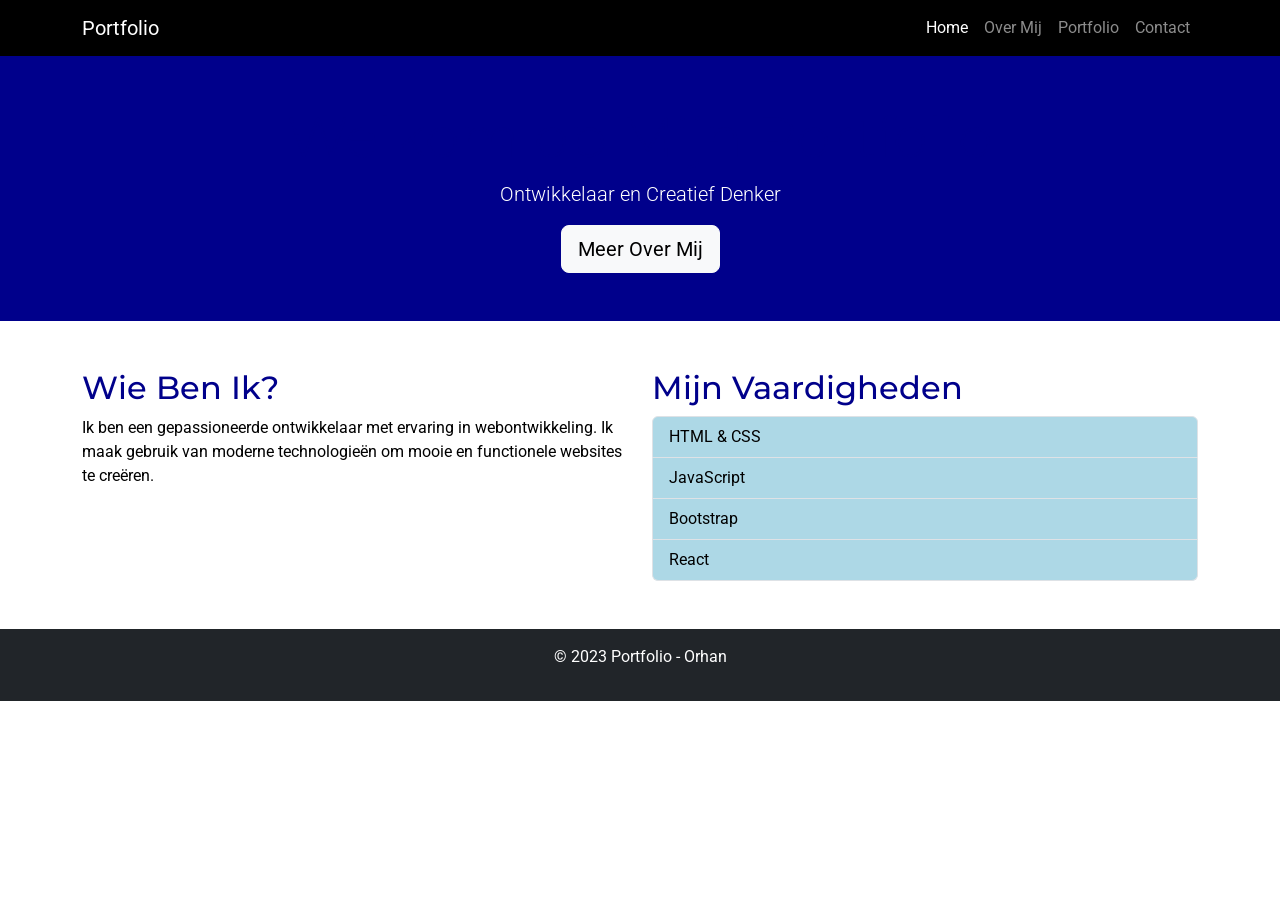
==== index.html @ f9c2327f "eerste test met html enzv" ====
<!DOCTYPE html>
<html lang="nl">
<head>
    <meta charset="UTF-8">
    <meta name="viewport" content="width=device-width, initial-scale=1.0">
    <title>Portfolio - Home</title>
    <link href="https://cdn.jsdelivr.net/npm/bootstrap@5.3.0/dist/css/bootstrap.min.css" rel="stylesheet">
    <link href="https://fonts.googleapis.com/css2?family=Roboto:wght@400;700&family=Montserrat:wght@400;700&display=swap" rel="stylesheet">
    <link rel="stylesheet" href="style.css">
</head>
<body>
    <nav class="navbar navbar-expand-lg navbar-dark bg-dark">
        <div class="container">
            <a class="navbar-brand" href="index.html">Portfolio</a>
            <button class="navbar-toggler" type="button" data-bs-toggle="collapse" data-bs-target="#navbarNav" aria-controls="navbarNav" aria-expanded="false" aria-label="Toggle navigation">
                <span class="navbar-toggler-icon"></span>
            </button>
            <div class="collapse navbar-collapse" id="navbarNav">
                <ul class="navbar-nav ms-auto">
                    <li class="nav-item">
                        <a class="nav-link active" href="index.html">Home</a>
                    </li>
                    <li class="nav-item">
                        <a class="nav-link" href="about.html">Over Mij</a>
                    </li>
                    <li class="nav-item">
                        <a class="nav-link" href="portfolio.html">Portfolio</a>
                    </li>
                    <li class="nav-item">
                        <a class="nav-link" href="contact.html">Contact</a>
                    </li>
                </ul>
            </div>
        </div>
    </nav>

    <header class="hero bg-primary text-white text-center py-5">
        <div class="container">
            <h1 class="display-4">Welkom op Mijn Portfolio</h1>
            <p class="lead">Ontwikkelaar en Creatief Denker</p>
            <a href="about.html" class="btn btn-light btn-lg">Meer Over Mij</a>
        </div>
    </header>

    <main class="container my-5">
        <section class="row">
            <div class="col-md-6">
                <h2>Wie Ben Ik?</h2>
                <p>Ik ben een gepassioneerde ontwikkelaar met ervaring in webontwikkeling. Ik maak gebruik van moderne technologieën om mooie en functionele websites te creëren.</p>
            </div>
            <div class="col-md-6">
                <h2>Mijn Vaardigheden</h2>
                <ul class="list-group">
                    <li class="list-group-item">HTML & CSS</li>
                    <li class="list-group-item">JavaScript</li>
                    <li class="list-group-item">Bootstrap</li>
                    <li class="list-group-item">React</li>
                </ul>
            </div>
        </section>
    </main>

    <footer class="bg-dark text-white text-center py-3">
        <div class="container">
            <p>&copy; 2023 Portfolio - Orhan</p>
        </div>
    </footer>

    <script src="https://cdn.jsdelivr.net/npm/bootstrap@5.3.0/dist/js/bootstrap.bundle.min.js"></script>
</body>
</html>
---- style.css ----
/* Portfolio Styles */
:root {
    --wit: #FFFFFF;
    --zwart: #000000;
    --donkerblauw: #00008B;
    --lichtblauw: #ADD8E6;
    --grijs: #808080;
}

body {
    font-family: 'Roboto', sans-serif;
    color: var(--zwart);
    background-color: var(--wit);
}

h1, h2, h3, h4, h5, h6 {
    font-family: 'Montserrat', sans-serif;
    color: var(--donkerblauw);
}

.navbar {
    background-color: var(--zwart) !important;
}

.hero {
    background-color: var(--donkerblauw) !important;
}

.btn-primary {
    background-color: var(--lichtblauw);
    border-color: var(--lichtblauw);
    color: var(--zwart);
}

.btn-primary:hover {
    background-color: var(--grijs);
    border-color: var(--grijs);
}

footer {
    background-color: var(--zwart);
    color: var(--wit);
}

.list-group-item {
    background-color: var(--lichtblauw);
    color: var(--zwart);
}
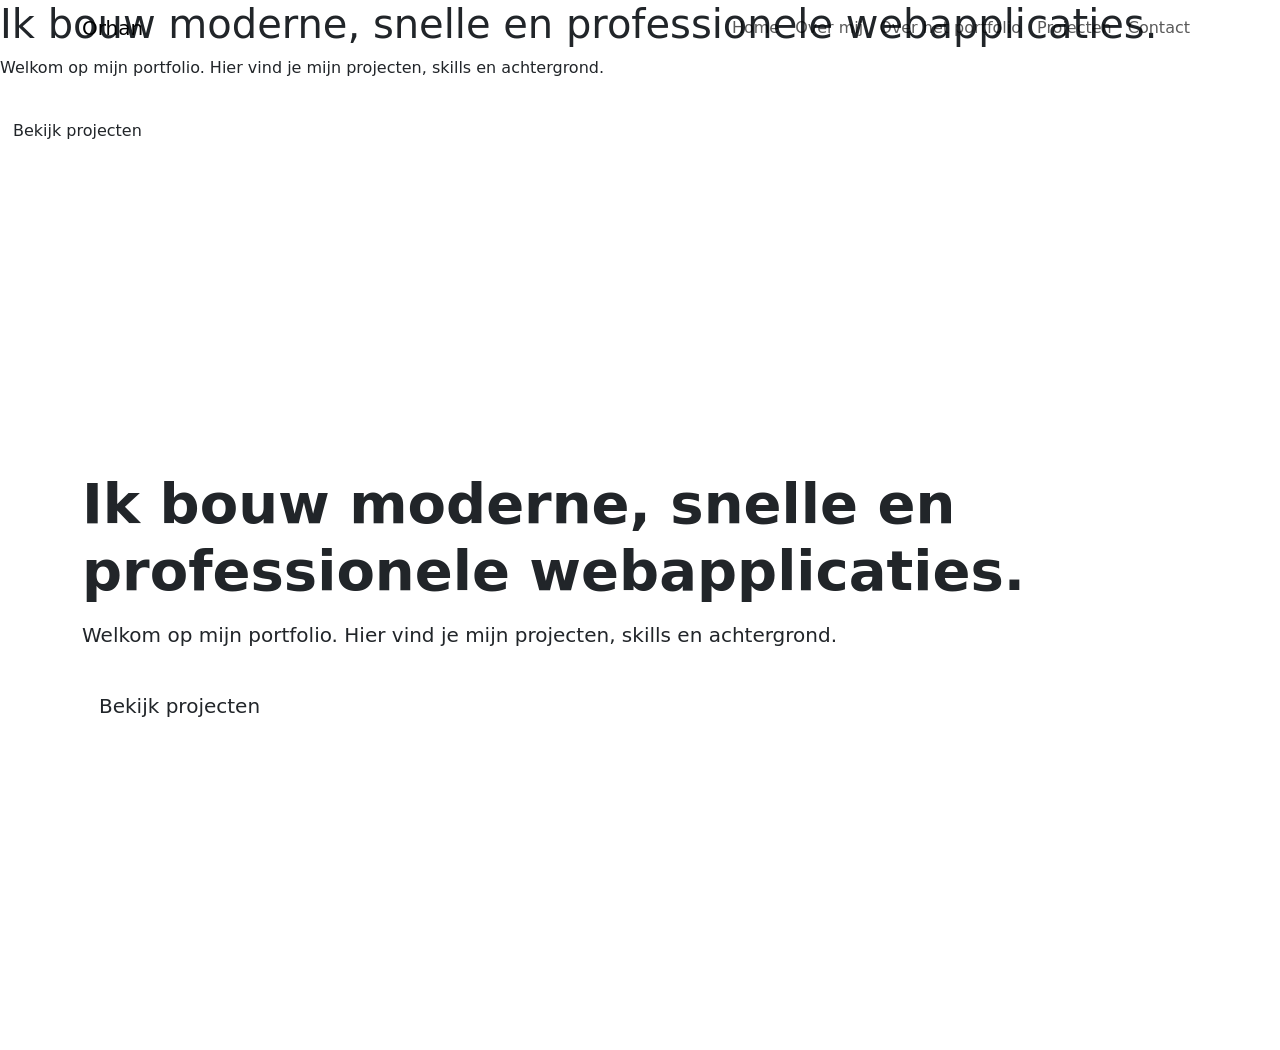
==== commit 550eaa25: "1" ====
--- a/index.html
+++ b/index.html
@@ -2,70 +2,42 @@
 <html lang="nl">
 <head>
     <meta charset="UTF-8">
-    <meta name="viewport" content="width=device-width, initial-scale=1.0">
-    <title>Portfolio - Home</title>
-    <link href="https://cdn.jsdelivr.net/npm/bootstrap@5.3.0/dist/css/bootstrap.min.css" rel="stylesheet">
-    <link href="https://fonts.googleapis.com/css2?family=Roboto:wght@400;700&family=Montserrat:wght@400;700&display=swap" rel="stylesheet">
-    <link rel="stylesheet" href="style.css">
+    <title>Home – Portfolio Orhan</title>
+    <meta name="viewport" content="width=device-width, initial-scale=1">
+    <link href="https://cdn.jsdelivr.net/npm/bootstrap@5.3.3/dist/css/bootstrap.min.css" rel="stylesheet">
+    <link href="assets/css/style.css" rel="stylesheet">
 </head>
+
 <body>
-    <nav class="navbar navbar-expand-lg navbar-dark bg-dark">
-        <div class="container">
-            <a class="navbar-brand" href="index.html">Portfolio</a>
-            <button class="navbar-toggler" type="button" data-bs-toggle="collapse" data-bs-target="#navbarNav" aria-controls="navbarNav" aria-expanded="false" aria-label="Toggle navigation">
-                <span class="navbar-toggler-icon"></span>
-            </button>
-            <div class="collapse navbar-collapse" id="navbarNav">
-                <ul class="navbar-nav ms-auto">
-                    <li class="nav-item">
-                        <a class="nav-link active" href="index.html">Home</a>
-                    </li>
-                    <li class="nav-item">
-                        <a class="nav-link" href="about.html">Over Mij</a>
-                    </li>
-                    <li class="nav-item">
-                        <a class="nav-link" href="portfolio.html">Portfolio</a>
-                    </li>
-                    <li class="nav-item">
-                        <a class="nav-link" href="contact.html">Contact</a>
-                    </li>
-                </ul>
-            </div>
-        </div>
-    </nav>
 
-    <header class="hero bg-primary text-white text-center py-5">
-        <div class="container">
-            <h1 class="display-4">Welkom op Mijn Portfolio</h1>
-            <p class="lead">Ontwikkelaar en Creatief Denker</p>
-            <a href="about.html" class="btn btn-light btn-lg">Meer Over Mij</a>
-        </div>
-    </header>
+<!-- NAVIGATIE -->
+<div id="nav-placeholder"></div>
 
-    <main class="container my-5">
-        <section class="row">
-            <div class="col-md-6">
-                <h2>Wie Ben Ik?</h2>
-                <p>Ik ben een gepassioneerde ontwikkelaar met ervaring in webontwikkeling. Ik maak gebruik van moderne technologieën om mooie en functionele websites te creëren.</p>
-            </div>
-            <div class="col-md-6">
-                <h2>Mijn Vaardigheden</h2>
-                <ul class="list-group">
-                    <li class="list-group-item">HTML & CSS</li>
-                    <li class="list-group-item">JavaScript</li>
-                    <li class="list-group-item">Bootstrap</li>
-                    <li class="list-group-item">React</li>
-                </ul>
-            </div>
-        </section>
-    </main>
+<script>
+fetch("nav.html")
+    .then(response => response.text())
+    .then(data => {
+        document.getElementById("nav-placeholder").innerHTML = data;
+    });
+</script>
 
-    <footer class="bg-dark text-white text-center py-3">
-        <div class="container">
-            <p>&copy; 2023 Portfolio - Orhan</p>
-        </div>
-    </footer>
+<header class="hero">
+    <h1>Ik bouw moderne, snelle en professionele webapplicaties.</h1>
+    <p>Welkom op mijn portfolio. Hier vind je mijn projecten, skills en achtergrond.</p>
+    <a href="projects.html" class="btn btn-primary-custom mt-3">Bekijk projecten</a>
+</header>
 
-    <script src="https://cdn.jsdelivr.net/npm/bootstrap@5.3.0/dist/js/bootstrap.bundle.min.js"></script>
+<header class="hero d-flex align-items-center" style="
+    min-height: 100vh;
+    background: radial-gradient(circle at top left, var(--c-cyan)15%, transparent 55%),
+                radial-gradient(circle at bottom right, var(--c-teal-dark)40%, transparent 70%);
+">
+    <div class="container">
+        <h1 class="display-4 fw-bold">Ik bouw moderne, snelle en professionele webapplicaties.</h1>
+        <p class="lead mt-3">Welkom op mijn portfolio. Hier vind je mijn projecten, skills en achtergrond.</p>
+        <a href="projects.html" class="btn btn-primary-custom btn-lg mt-3">Bekijk projecten</a>
+    </div>
+</header>
+
 </body>
-</html>+</html>
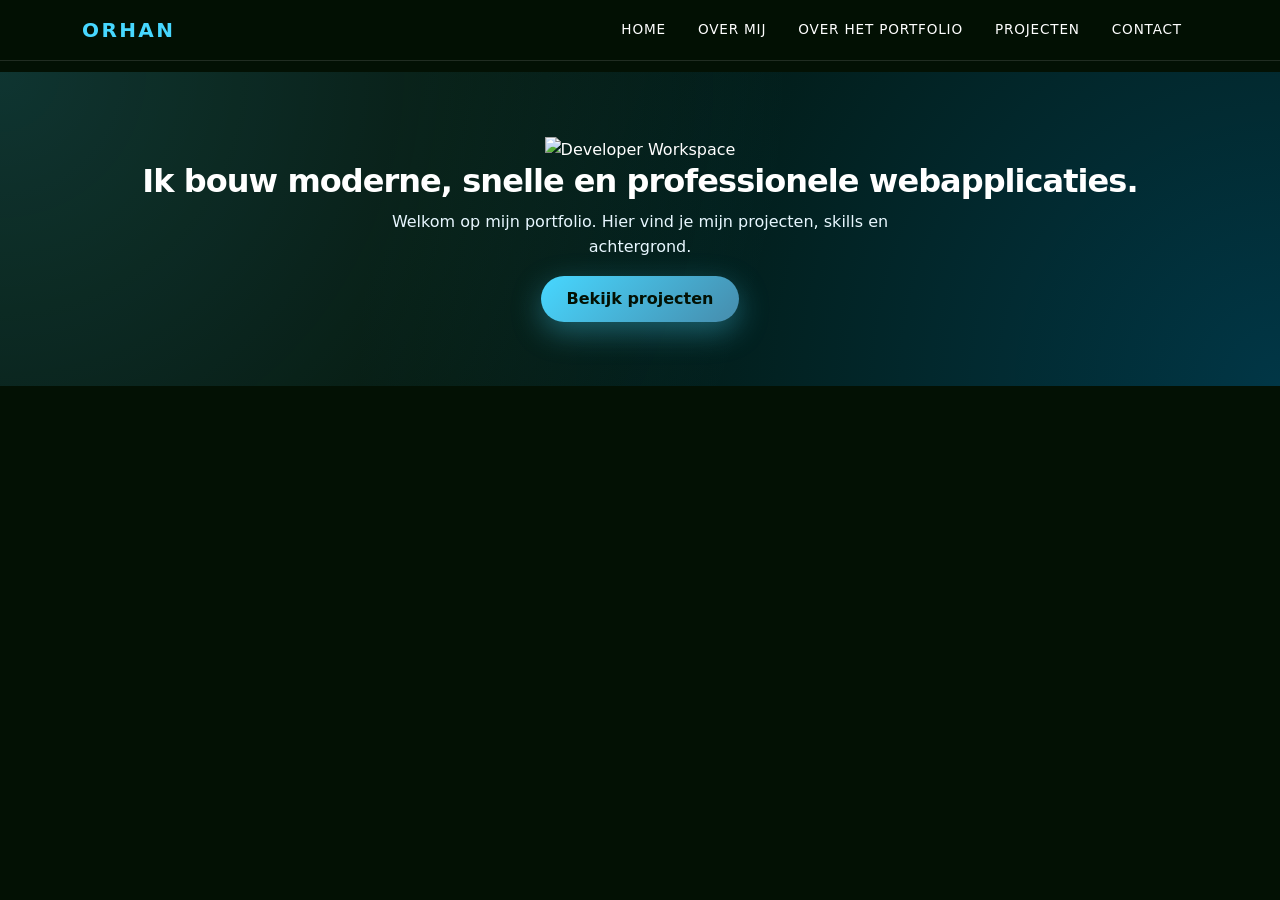
==== commit 72b90e75: "7" ====
--- a/index.html
+++ b/index.html
@@ -4,40 +4,28 @@
     <meta charset="UTF-8">
     <title>Home – Portfolio Orhan</title>
     <meta name="viewport" content="width=device-width, initial-scale=1">
+
+    <!-- Bootstrap -->
     <link href="https://cdn.jsdelivr.net/npm/bootstrap@5.3.3/dist/css/bootstrap.min.css" rel="stylesheet">
-    <link href="assets/css/style.css" rel="stylesheet">
+
+    <!-- Premium CSS -->
+    <link href="style.css" rel="stylesheet">
 </head>
 
 <body>
 
-<!-- NAVIGATIE -->
 <div id="nav-placeholder"></div>
 
-<script>
-fetch("nav.html")
-    .then(response => response.text())
-    .then(data => {
-        document.getElementById("nav-placeholder").innerHTML = data;
-    });
-</script>
+<header class="hero">
+    <img src="turn0image10" alt="Developer Workspace" class="hero-img">
 
-<header class="hero">
-    <h1>Ik bouw moderne, snelle en professionele webapplicaties.</h1>
-    <p>Welkom op mijn portfolio. Hier vind je mijn projecten, skills en achtergrond.</p>
+    <h1 class="hero-title">Ik bouw moderne, snelle en professionele webapplicaties.</h1>
+    <p class="hero-subtitle">Welkom op mijn portfolio. Hier vind je mijn projecten, skills en achtergrond.</p>
+
     <a href="projects.html" class="btn btn-primary-custom mt-3">Bekijk projecten</a>
 </header>
 
-<header class="hero d-flex align-items-center" style="
-    min-height: 100vh;
-    background: radial-gradient(circle at top left, var(--c-cyan)15%, transparent 55%),
-                radial-gradient(circle at bottom right, var(--c-teal-dark)40%, transparent 70%);
-">
-    <div class="container">
-        <h1 class="display-4 fw-bold">Ik bouw moderne, snelle en professionele webapplicaties.</h1>
-        <p class="lead mt-3">Welkom op mijn portfolio. Hier vind je mijn projecten, skills en achtergrond.</p>
-        <a href="projects.html" class="btn btn-primary-custom btn-lg mt-3">Bekijk projecten</a>
-    </div>
-</header>
-
+<script src="script.js"></script>
+<script src="https://cdn.jsdelivr.net/npm/bootstrap@5.3.3/dist/js/bootstrap.bundle.min.js"></script>
 </body>
 </html>
--- a/style.css
+++ b/style.css
@@ -0,0 +1,186 @@
+/* =========================================================
+   ORHAN PORTFOLIO THEME – PREMIUM BLUE EDITION
+   ========================================================= */
+
+/* ---------- COLOR SYSTEM ---------- */
+:root {
+    --bg-dark: #031104;
+    --bg-surface: #04151f;
+    --bg-card: #020b12;
+
+    --primary: #47D7FF;       /* helder blauw */
+    --primary-hover: #6ee3ff; /* lichtere hover */
+    --secondary: #468CAC;     /* ondersteunend blauw */
+    --accent-dark: #004662;
+
+    --text-main: #FFFFFF;
+    --text-soft: #e8f7ff;
+    --text-muted: #9ca3af;
+
+    --border-soft: rgba(255, 255, 255, 0.12);
+    --shadow-soft: 0 18px 40px rgba(0, 0, 0, 0.45);
+}
+
+/* ---------- GLOBAL ---------- */
+body {
+    margin: 0;
+    padding-top: 72px;
+    background-color: var(--bg-dark);
+    color: var(--text-main);
+    font-family: system-ui, sans-serif;
+    line-height: 1.6;
+}
+
+a {
+    color: var(--primary);
+    transition: 0.25s ease;
+}
+
+a:hover {
+    color: var(--primary-hover);
+}
+
+/* ---------- NAVIGATION ---------- */
+.navbar {
+    background-color: rgba(3, 17, 4, 0.92);
+    backdrop-filter: blur(12px);
+    border-bottom: 1px solid var(--border-soft);
+}
+
+.navbar-brand {
+    color: var(--primary) !important;
+    font-weight: 700;
+    letter-spacing: 0.12em;
+    text-transform: uppercase;
+}
+
+.nav-link {
+    color: var(--text-main) !important;
+    text-transform: uppercase;
+    font-size: 0.85rem;
+    letter-spacing: 0.06em;
+    padding: 0.7rem 1rem !important;
+    transition: 0.25s ease;
+}
+
+.nav-link:hover {
+    color: var(--primary-hover) !important;
+}
+
+.nav-link.active {
+    color: var(--primary) !important;
+    position: relative;
+}
+
+.nav-link.active::after {
+    content: "";
+    position: absolute;
+    left: 1rem;
+    right: 1rem;
+    bottom: 0.3rem;
+    height: 2px;
+    background: var(--primary);
+    border-radius: 999px;
+}
+
+/* ---------- HERO ---------- */
+.hero {
+    padding: 4rem 1rem;
+    text-align: center;
+    background:
+        radial-gradient(circle at top left, rgba(71, 215, 255, 0.18), transparent 60%),
+        radial-gradient(circle at bottom right, rgba(0, 70, 98, 0.7), transparent 70%);
+}
+
+.hero-title {
+    font-size: 2rem;
+    font-weight: 800;
+    letter-spacing: -0.03em;
+    color: var(--text-main);
+}
+
+.hero-subtitle {
+    font-size: 1rem;
+    color: var(--text-soft);
+    max-width: 32rem;
+    margin: 0 auto;
+}
+
+/* ---------- BUTTONS ---------- */
+.btn-primary-custom {
+    background: linear-gradient(135deg, var(--primary), var(--secondary));
+    border: none;
+    color: var(--bg-dark);
+    font-weight: 600;
+    padding: 0.7rem 1.6rem;
+    border-radius: 999px;
+    box-shadow: 0 10px 30px rgba(71, 215, 255, 0.35);
+    transition: 0.25s ease;
+}
+
+.btn-primary-custom:hover {
+    transform: translateY(-3px);
+    box-shadow: 0 14px 40px rgba(71, 215, 255, 0.45);
+}
+
+.btn-outline-custom {
+    border: 1px solid var(--primary);
+    color: var(--primary);
+    padding: 0.7rem 1.6rem;
+    border-radius: 999px;
+    transition: 0.25s ease;
+}
+
+.btn-outline-custom:hover {
+    background-color: var(--primary);
+    color: var(--bg-dark);
+}
+
+/* ---------- CARDS ---------- */
+.card {
+    background-color: var(--bg-card);
+    border: 1px solid var(--border-soft);
+    border-radius: 1rem;
+    padding: 1.5rem;
+    transition: 0.25s ease;
+}
+
+.card:hover {
+    transform: translateY(-4px);
+    border-color: var(--primary);
+    box-shadow: var(--shadow-soft);
+}
+
+/* ---------- PROJECT CARDS ---------- */
+.project-card .card-title {
+    font-size: 1.1rem;
+    font-weight: 600;
+    color: var(--text-main);
+}
+
+.project-card .card-text {
+    color: var(--text-soft);
+}
+
+/* ---------- FORMS ---------- */
+.form-control {
+    background-color: var(--bg-surface);
+    border: 1px solid var(--border-soft);
+    color: var(--text-main);
+    border-radius: 0.6rem;
+}
+
+.form-control:focus {
+    border-color: var(--primary);
+    box-shadow: 0 0 0 2px rgba(71, 215, 255, 0.4);
+}
+
+/* ---------- FOOTER ---------- */
+.footer {
+    border-top: 1px solid var(--border-soft);
+    padding: 2rem 0;
+    color: var(--text-muted);
+    font-size: 0.9rem;
+    text-align: center;
+}
+
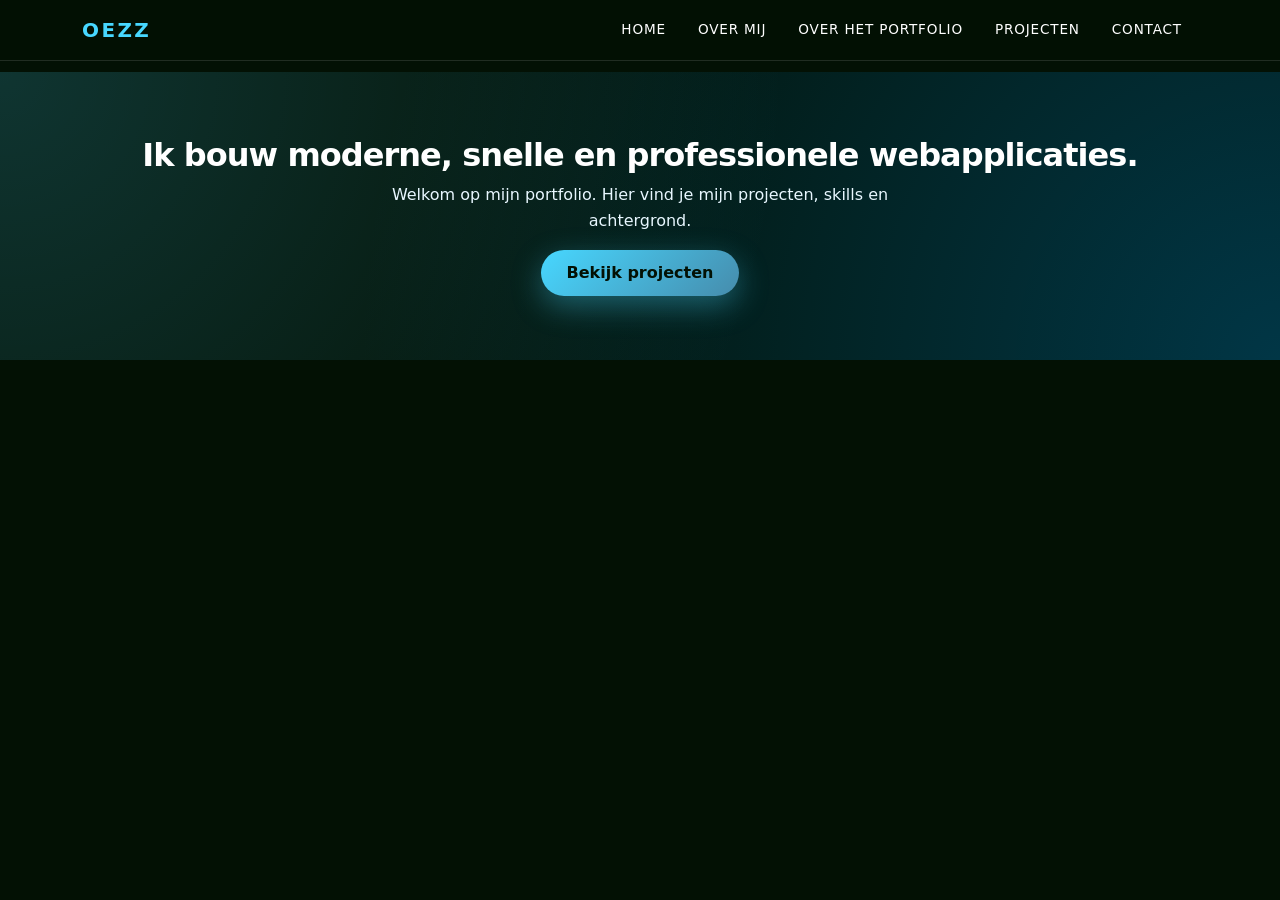
==== commit 94101404: "1" ====
--- a/index.html
+++ b/index.html
@@ -5,10 +5,8 @@
     <title>Home – Portfolio Orhan</title>
     <meta name="viewport" content="width=device-width, initial-scale=1">
 
-    <!-- Bootstrap -->
     <link href="https://cdn.jsdelivr.net/npm/bootstrap@5.3.3/dist/css/bootstrap.min.css" rel="stylesheet">
 
-    <!-- Premium CSS -->
     <link href="style.css" rel="stylesheet">
 </head>
 
@@ -17,7 +15,7 @@
 <div id="nav-placeholder"></div>
 
 <header class="hero">
-    <img src="turn0image10" alt="Developer Workspace" class="hero-img">
+
 
     <h1 class="hero-title">Ik bouw moderne, snelle en professionele webapplicaties.</h1>
     <p class="hero-subtitle">Welkom op mijn portfolio. Hier vind je mijn projecten, skills en achtergrond.</p>
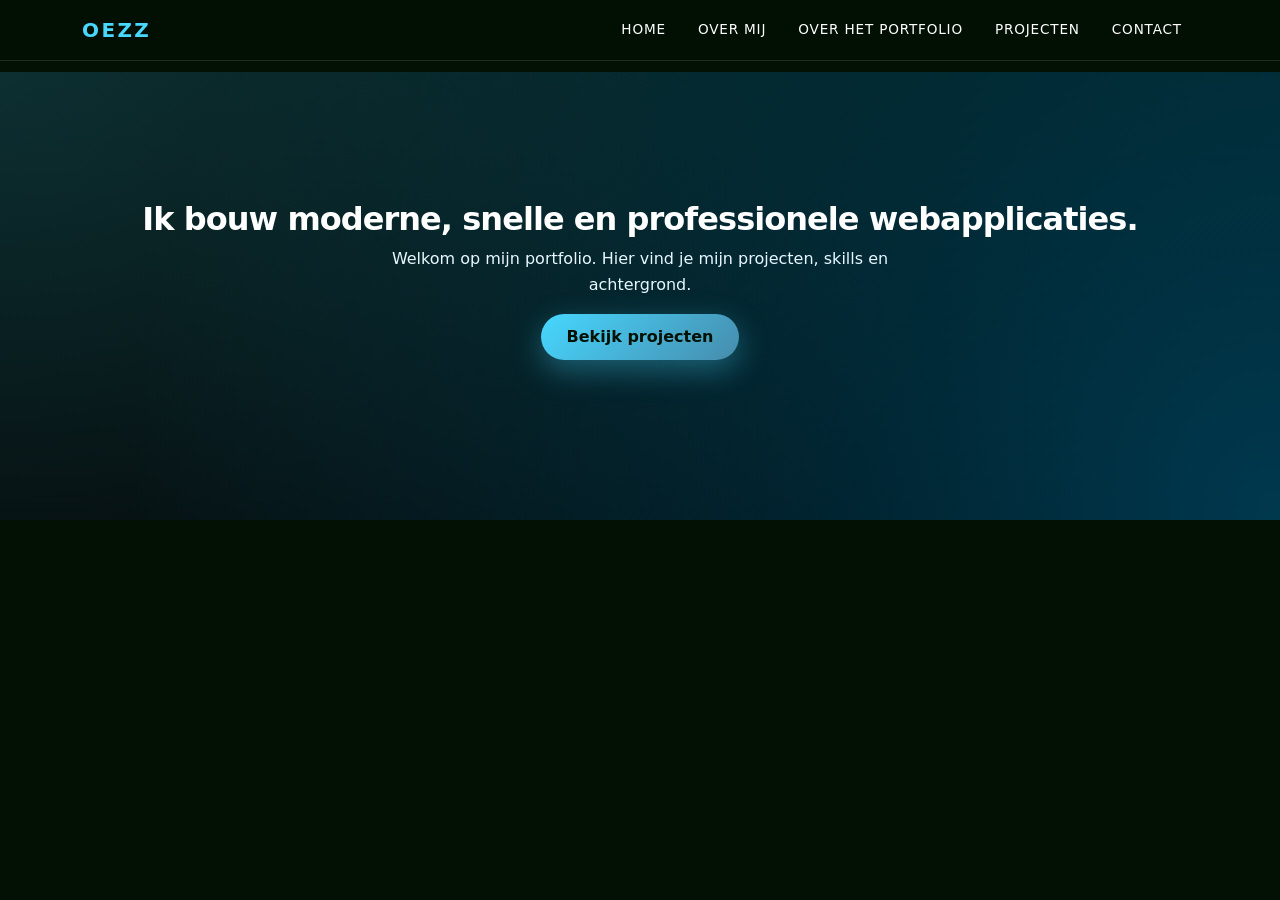
==== commit 1a7f1df5: "1" ====
--- a/index.html
+++ b/index.html
@@ -1,5 +1,6 @@
 <!DOCTYPE html>
 <html lang="nl">
+
 <head>
     <meta charset="UTF-8">
     <title>Home – Portfolio Orhan</title>
@@ -12,18 +13,19 @@
 
 <body>
 
-<div id="nav-placeholder"></div>
+    <div id="nav-placeholder"></div>
 
-<header class="hero">
+    <header class="hero">
 
 
-    <h1 class="hero-title">Ik bouw moderne, snelle en professionele webapplicaties.</h1>
-    <p class="hero-subtitle">Welkom op mijn portfolio. Hier vind je mijn projecten, skills en achtergrond.</p>
+        <h1 class="hero-title">Ik bouw moderne, snelle en professionele webapplicaties.</h1>
+        <p class="hero-subtitle">Welkom op mijn portfolio. Hier vind je mijn projecten, skills en achtergrond.</p>
 
-    <a href="projects.html" class="btn btn-primary-custom mt-3">Bekijk projecten</a>
-</header>
+        <a href="projects.html" class="btn btn-primary-custom mt-3">Bekijk projecten</a>
+    </header>
 
-<script src="script.js"></script>
-<script src="https://cdn.jsdelivr.net/npm/bootstrap@5.3.3/dist/js/bootstrap.bundle.min.js"></script>
+    <script src="script.js"></script>
+    <script src="https://cdn.jsdelivr.net/npm/bootstrap@5.3.3/dist/js/bootstrap.bundle.min.js"></script>
 </body>
-</html>
+
+</html>
--- a/style.css
+++ b/style.css
@@ -1,16 +1,11 @@
-/* =========================================================
-   ORHAN PORTFOLIO THEME – PREMIUM BLUE EDITION
-   ========================================================= */
-
-/* ---------- COLOR SYSTEM ---------- */
 :root {
     --bg-dark: #031104;
     --bg-surface: #04151f;
     --bg-card: #020b12;
 
-    --primary: #47D7FF;       /* helder blauw */
-    --primary-hover: #6ee3ff; /* lichtere hover */
-    --secondary: #468CAC;     /* ondersteunend blauw */
+    --primary: #47D7FF;
+    --primary-hover: #6ee3ff;
+    --secondary: #468CAC;
     --accent-dark: #004662;
 
     --text-main: #FFFFFF;
@@ -21,7 +16,6 @@
     --shadow-soft: 0 18px 40px rgba(0, 0, 0, 0.45);
 }
 
-/* ---------- GLOBAL ---------- */
 body {
     margin: 0;
     padding-top: 72px;
@@ -40,7 +34,6 @@
     color: var(--primary-hover);
 }
 
-/* ---------- NAVIGATION ---------- */
 .navbar {
     background-color: rgba(3, 17, 4, 0.92);
     backdrop-filter: blur(12px);
@@ -83,14 +76,18 @@
     border-radius: 999px;
 }
 
-/* ---------- HERO ---------- */
+
 .hero {
-    padding: 4rem 1rem;
+    padding: 8rem 1rem 10rem;
     text-align: center;
+
     background:
-        radial-gradient(circle at top left, rgba(71, 215, 255, 0.18), transparent 60%),
-        radial-gradient(circle at bottom right, rgba(0, 70, 98, 0.7), transparent 70%);
+        radial-gradient(circle at top left, rgba(41, 112, 131, 0.28) 0%, transparent 70%),
+        radial-gradient(circle at bottom right, rgba(0, 70, 98, 0.8) 0%, transparent 85%),
+        linear-gradient(to bottom, rgba(0, 30, 40, 0.4), rgba(0, 0, 0, 0.85));
+    /* extra diepte */
 }
+
 
 .hero-title {
     font-size: 2rem;
@@ -106,7 +103,6 @@
     margin: 0 auto;
 }
 
-/* ---------- BUTTONS ---------- */
 .btn-primary-custom {
     background: linear-gradient(135deg, var(--primary), var(--secondary));
     border: none;
@@ -136,7 +132,6 @@
     color: var(--bg-dark);
 }
 
-/* ---------- CARDS ---------- */
 .card {
     background-color: var(--bg-card);
     border: 1px solid var(--border-soft);
@@ -151,7 +146,6 @@
     box-shadow: var(--shadow-soft);
 }
 
-/* ---------- PROJECT CARDS ---------- */
 .project-card .card-title {
     font-size: 1.1rem;
     font-weight: 600;
@@ -162,7 +156,6 @@
     color: var(--text-soft);
 }
 
-/* ---------- FORMS ---------- */
 .form-control {
     background-color: var(--bg-surface);
     border: 1px solid var(--border-soft);
@@ -175,7 +168,6 @@
     box-shadow: 0 0 0 2px rgba(71, 215, 255, 0.4);
 }
 
-/* ---------- FOOTER ---------- */
 .footer {
     border-top: 1px solid var(--border-soft);
     padding: 2rem 0;
@@ -184,3 +176,11 @@
     text-align: center;
 }
 
+.profile-img {
+    width: 100%;
+    max-width: 260px;
+    border-radius: 1rem;
+    border: 2px solid var(--primary);
+    box-shadow: 0 10px 30px rgba(71, 215, 255, 0.25);
+    object-fit: cover;
+}
